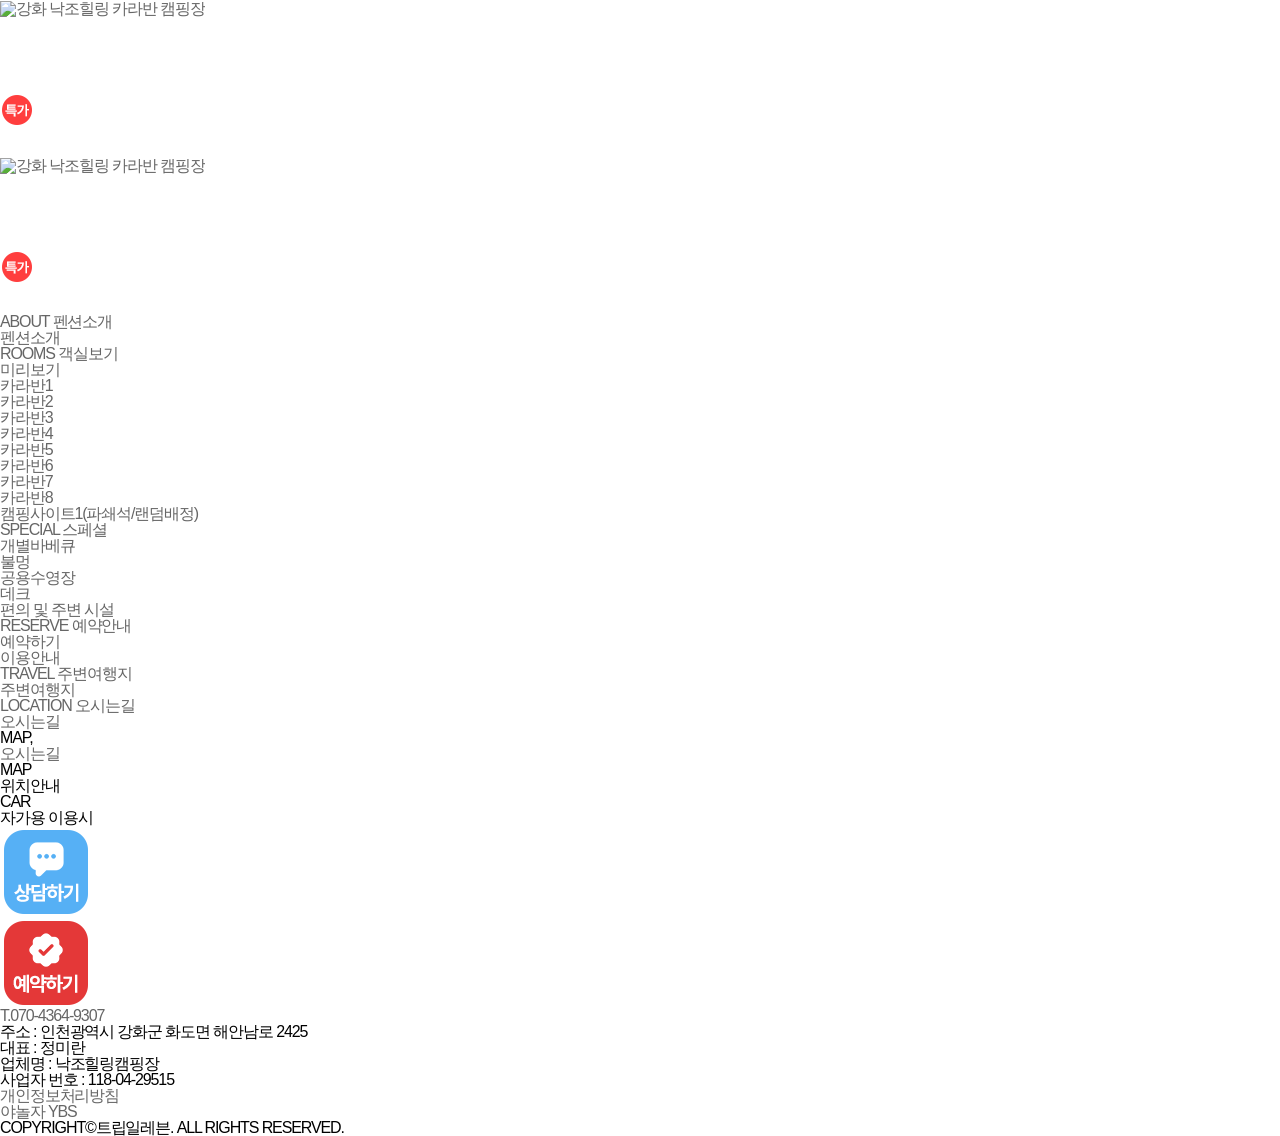
==== directions.html @ 75473fb5 "Deploy site files" ====
<!doctype html>
<html lang="ko">
  <head>
    <meta charset="UTF-8" />
    <!-- 렌더 게이트: 매핑 전 placeholder 깜빡임 방지 (매핑 완료 시 페이드인) -->
    <style>
      html.tpl-loading body {
        opacity: 0;
      }
      body {
        opacity: 1;
        transition: opacity 0.3s ease;
      }
    </style>
    <script>
      document.documentElement.classList.add('tpl-loading');
      window.__tplReveal = function () {
        document.documentElement.classList.remove('tpl-loading');
      };
      setTimeout(function () {
        window.__tplReveal && window.__tplReveal();
      }, 3000);
    </script>
    <meta http-equiv="X-UA-Compatible" content="IE=edge" />
    <meta name="viewport" content="width=device-width, initial-scale=1.0" />
    <meta property="og:type" content="website" />
    <title data-page-title>강화 낙조힐링 카라반 캠핑장 - 오시는길</title>
    <link rel="icon" href="data:," />
    <link rel="stylesheet" type="text/css" href="styles/theme.css" />
    <link rel="stylesheet" type="text/css" href="styles/reset.css" />
    <link rel="stylesheet" type="text/css" href="styles/style.css" />
    <link
      rel="stylesheet"
      type="text/css"
      href="//cdn.jsdelivr.net/npm/swiper@8/swiper-bundle.min.css"
    />
    <!-- Open Graph Meta Tags for Social Media -->
  <meta property="og:type" content="website" />
  <meta property="og:title" content="강화 낙조힐링 카라반 캠핑장 - 오시는길" />
  <meta property="og:description" content="편안하고 여유롭게 느끼는 캠핑의 낭만, 강화 낙조 힐링 카라반 캠핑장입니다. 카라반, 캠핑사이트, 야외 수영장, 불멍을 즐겨보세요" />
  <meta property="og:image" content="https://bookingplay-media.s3.amazonaws.com/item_images/2026/04/16/Sn2TgAZP3sL9.jpg" />
  <meta property="og:url" content="https://nakjocaravan.co.kr" />

  <!-- Twitter Card Meta Tags -->
  <meta name="twitter:card" content="summary_large_image" />
  <meta name="twitter:title" content="강화 낙조힐링 카라반 캠핑장 - 오시는길" />
  <meta name="twitter:description" content="편안하고 여유롭게 느끼는 캠핑의 낭만, 강화 낙조 힐링 카라반 캠핑장입니다. 카라반, 캠핑사이트, 야외 수영장, 불멍을 즐겨보세요" />
  <meta name="twitter:image" content="https://bookingplay-media.s3.amazonaws.com/item_images/2026/04/16/Sn2TgAZP3sL9.jpg" />
  <meta name="naver-site-verification" content="690731ab7ac0579064cecee965c7974b766c776d" />
  <meta name="google-site-verification" content="dnmxm_fKou_vgkKnVerzPWbLE6YfexfHv2MovyJeWHU" />
</head>

  <body oncontextmenu="return false;" onselectstart="return false" ondragstart="return false;">
    <div id="wrap">
      <div id="header-wrap"></div>

      <div id="container">
        <!-- 원본 traffic.html (오시는길).
             원본은 daum roughmap 임베드(고정 key)였으나 좌표 기반 kakao-maps-sdk 로 교체했다. -->
        <section id="content" class="sub6_1 sub_map">
          <div class="sub_visual_wide visual" data-directions-hero-bg>
            <div class="visual_title">
              <strong>MAP,</strong>
              <div class="sub_cate_wrap">
                <ul>
                  <li class="on"><a href="./directions.html">오시는길</a></li>
                </ul>
              </div>
            </div>
          </div>
          <!--// sub_visual -->

          <div class="sub_cont">
            <div class="view_cate_box">
              <div class="sub_title">
                <h3>MAP</h3>
                <p data-directions-body-title>위치안내</p>
              </div>
            </div>
            <div class="map_box sub_inner">
              <div>
                <!-- data-* 속성 : property.latitude / property.longitude -->
                <div id="kakao-map"></div>
                <!-- data-* 속성 : data-property-address (property.address) -->
                <strong data-property-address></strong>
              </div>
            </div>
            <div class="info_box">
              <dl>
                <dt class="view_cate_box">
                  <div class="sub_title">
                    <h3>CAR</h3>
                    <p data-directions-notice-title>자가용 이용시</p>
                  </div>
                </dt>
                <!-- data-* 속성 : data-directions-notice
                     pages.directions.sections[0].notice.description -->
                <dd data-directions-notice></dd>
              </dl>
            </div>
          </div>
          <!--// sub_cont -->
        </section>
      </div>

      <div id="footer-wrap"></div>
    </div>

    <script src="//cdnjs.cloudflare.com/ajax/libs/jquery/3.4.1/jquery.min.js"></script>
    <script src="//cdn.jsdelivr.net/npm/swiper@8/swiper-bundle.min.js"></script>
    <script src="js/image-helpers.js"></script>
    <script src="js/preview-handler.js"></script>
    <script src="js/data-mapper/core/base-mapper.js"></script>
    <script src="js/data-mapper/pages/header-footer-mapper.js"></script>
    <script src="js/data-mapper/pages/directions-mapper.js"></script>
    <script src="js/kakao-maps-sdk.js"></script>
    <script src="js/header-footer-loader.js"></script>
    <script src="js/common.js"></script>
    <script src="js/pages/directions.js"></script>
  </body>
</html>
---- styles/theme.css ----
/* CDN Fonts */
@import url('https://cdn.jsdelivr.net/gh/orioncactus/pretendard/dist/web/static/pretendard.min.css');
@import url('https://fonts.googleapis.com/css2?family=Noto+Serif+KR:wght@300;400;500;600;700&display=swap');
@import url('https://fonts.googleapis.com/css2?family=Noto+Sans+KR:wght@100;300;400;500;700;900&display=swap');
@import url('https://fonts.googleapis.com/css2?family=Cinzel:wght@400;500;600&display=swap');
@import url('https://fonts.googleapis.com/css2?family=Meie+Script&display=swap');

/* CSS Variables */
:root {
  --font-ko-main: 'Pretendard', sans-serif;
  --font-ko-sub: 'Pretendard', sans-serif;
  --font-en-main: 'Cinzel', serif;
  --color-primary: #F7F7F7;
  --color-secondary: #333333;
}
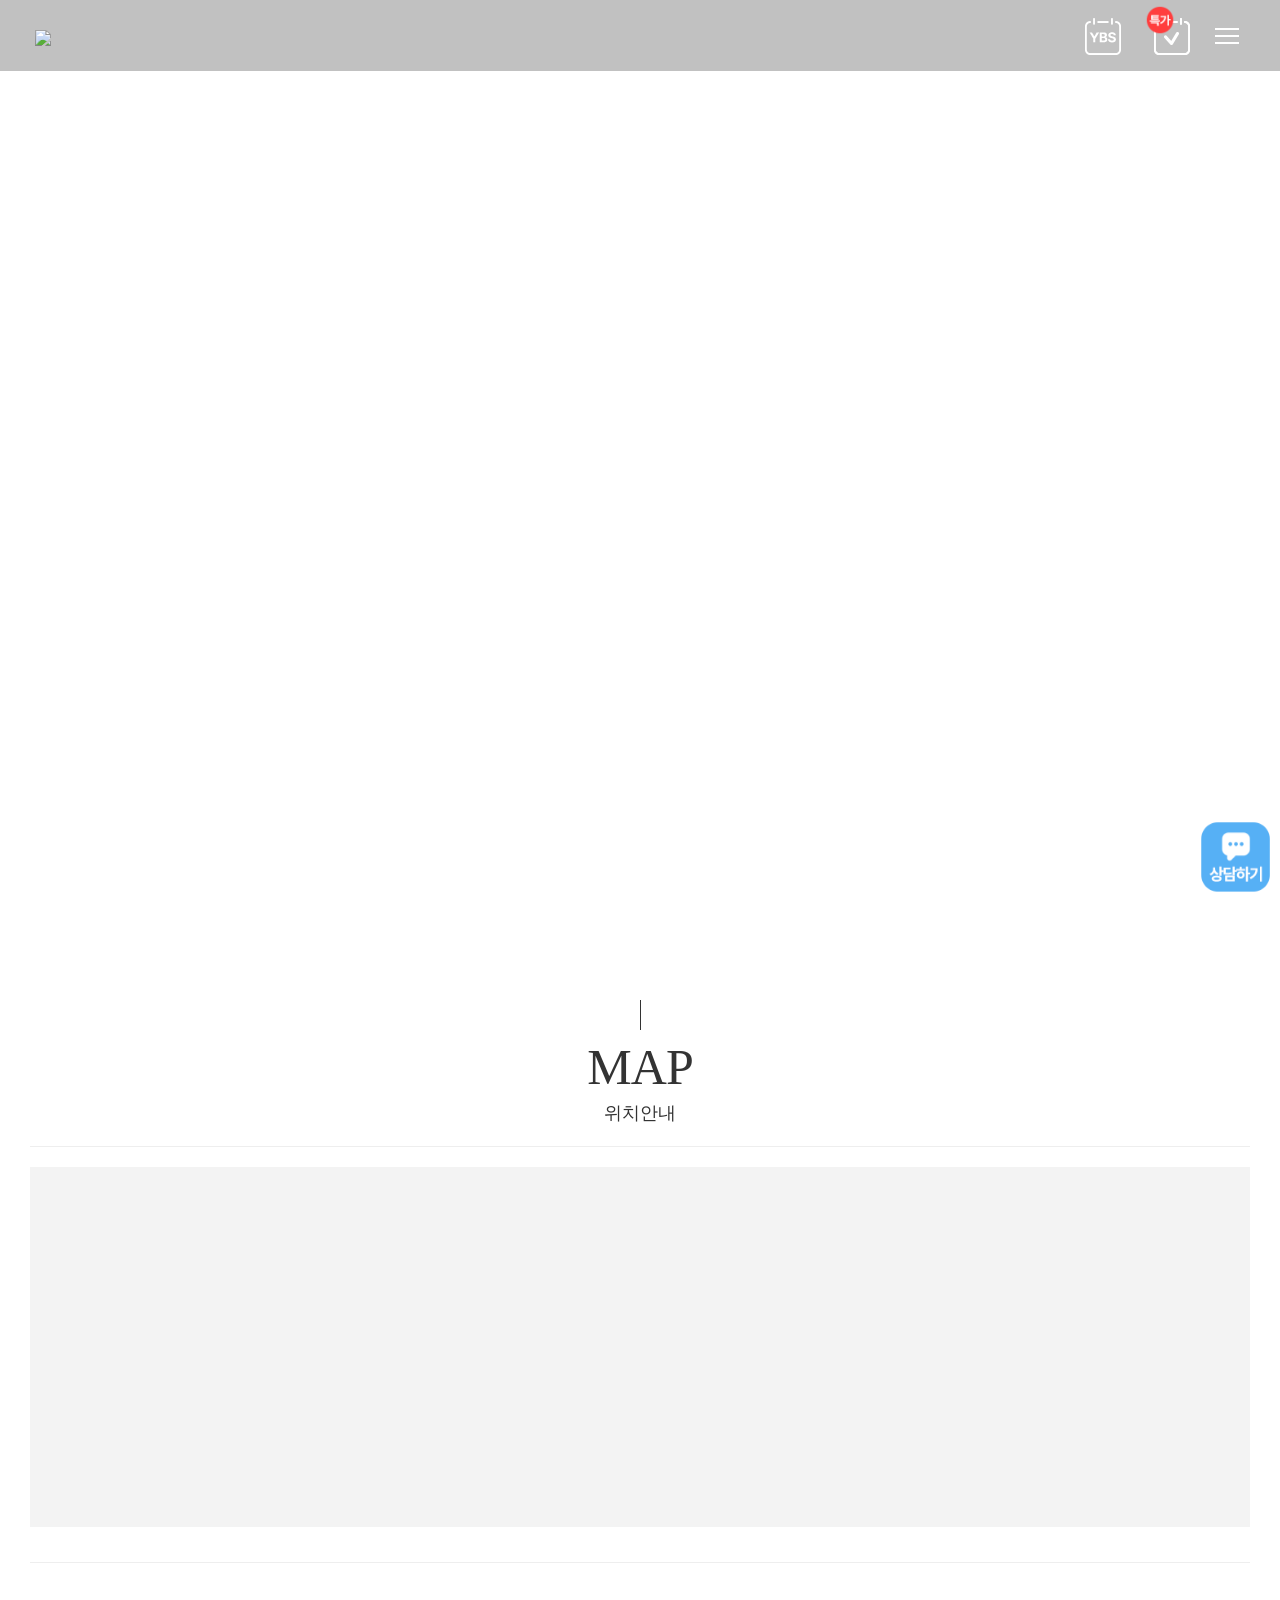
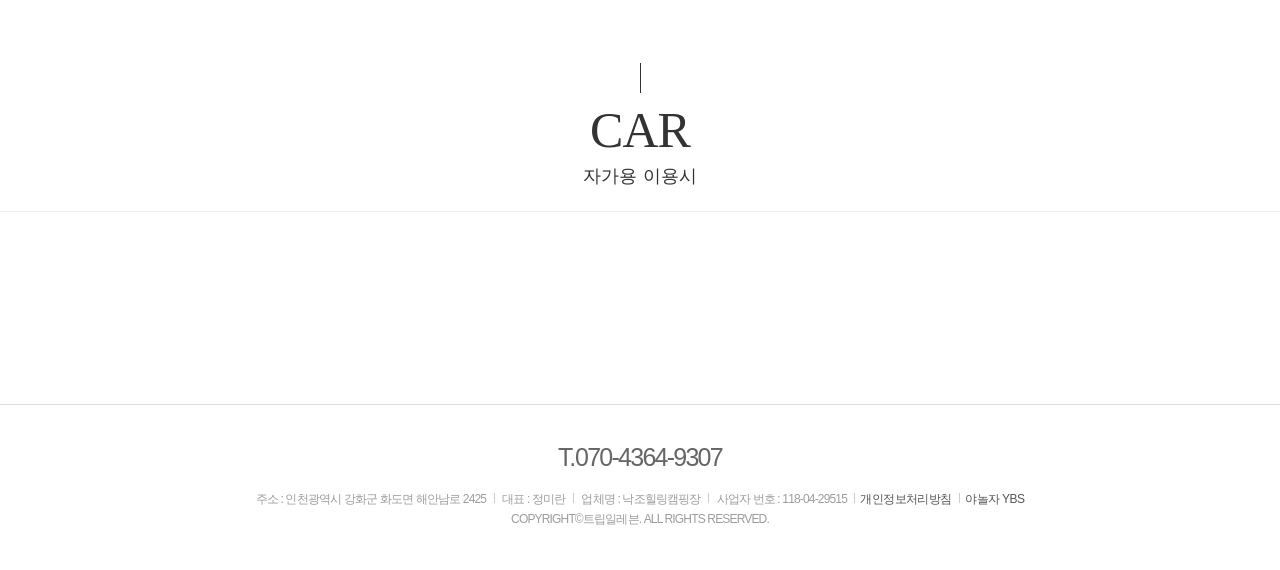
==== commit d3d7ba10: "Update template code and site data" ====
--- a/directions.html
+++ b/directions.html
@@ -58,7 +58,14 @@
         <!-- 원본 traffic.html (오시는길).
              원본은 daum roughmap 임베드(고정 key)였으나 좌표 기반 kakao-maps-sdk 로 교체했다. -->
         <section id="content" class="sub6_1 sub_map">
-          <div class="sub_visual_wide visual" data-directions-hero-bg>
+          <div class="sub_visual_wide visual">
+            <!-- 원본처럼 사진 박스(.sub_visual_box)와 타이틀을 나눠야
+                 모바일에서 타이틀이 사진 아래 흰 띠로 내려간다 -->
+            <div class="sub_visual_box">
+              <!-- data-* 속성 : data-directions-hero-bg
+                   pages.directions.sections[0].hero.images[isSelected][0] -->
+              <div class="sub_visual_bg" data-directions-hero-bg></div>
+            </div>
             <div class="visual_title">
               <strong>MAP,</strong>
               <div class="sub_cate_wrap">
--- a/styles/style.css
+++ b/styles/style.css
@@ -0,0 +1,921 @@
+@charset "utf-8";
+
+/* ============================================================
+   style.css — t-template-B
+   Source design: collineps.com
+
+   Theme variables are defined in styles/theme.css:
+   - --color-primary: light section background (#faf6f0)
+   - --color-secondary: main text/accent color (#333333)
+   - --font-en-main / --font-ko-main / --font-ko-sub
+   ============================================================ */
+
+/*** 공통 ***/
+.clear:after {content:'';display:block;clear:both;}
+.dn {display:none;}
+.for_pc {display:block;}
+.for_t {display:none;}
+.for_m {display:none;}
+
+@media screen and (max-width:1023px){
+	.for_pc {display:none;}
+	.for_t {display:block;}
+	.for_m {display:none;}
+}
+@media screen and (max-width:640px){
+	.for_pc {display:none;}
+	.for_t {display:none;}
+	.for_m {display:block;}
+}
+
+/*** 레이아웃 ***/
+#wrap {min-width:280px;max-width:1920px;margin:0 auto;overflow:hidden;}
+
+/*** 상단 ***/
+.header,
+.header * {transition:all .3s;}
+.header {position:absolute;left:0;top:0;right:0;z-index:91;background:rgba(51,51,51,0.3);}
+.header .hd_inner {width:calc(100% - 70px);margin:0 auto;padding:25px 0;position:relative;box-sizing:border-box;}
+.header .hd_inner.for_pc {display:block;}
+.header .hd_inner.for_m {display:none;}
+.header .hd_inner:after {content:'';display:block;clear:both;}
+.header .logo {display:inline-block;}
+.header .logo a {font-size:0;display:block;height:100%;}
+.header .logo img {height:100%;}
+.header .logo2 {display:none;}
+.header .hd_right {position:absolute;right:0;top:50%;transform:translateY(-50%);font-size: 0;}
+.header .hd_right .hd_sns_btn,
+.header .hd_right .hd_sns_btn a,
+.header .hd_right .btn_hd_res,
+.header .hd_right .btn_menu {display:inline-block;vertical-align:middle;}
+.header .hd_right .hd_sns_btn a {font-size: 10px;color:#fff;text-align: center;text-shadow: 0px 0px 10px rgb(0 0 0 / 50%);}
+.header .hd_right .hd_sns_btn a + a {margin-left:15px;}
+.header .hd_right .hd_sns_btn a span {display:block;margin-top: 5px;letter-spacing: .1px;}
+.header .hd_right .btn_hd_res {margin-left:15px;}
+.header .hd_right .btn_hd_res img {display:block;height:100%;width:auto;}
+.header .hd_right .btn_hd_special {position:relative;}
+.header .hd_right .btn_hd_special .reser_price {display:inline-block;vertical-align:middle;width:30px;height:30px;position:absolute;left:0;top:0;z-index:2;}
+.header .hd_right .btn_hd_res:hover {text-decoration:underline;}
+.header .hd_right .btn_menu {margin-left:10px;cursor:pointer;}
+.header .hd_right .btn_menu img {height:100%;}
+/* 네이버(socialLinks.blog) 버튼 — 원본 nrbr.kr: img height 35px, a margin-right 10px
+   인스타그램(socialLinks.instagram) 버튼 — 원본에 없어 네이버 버튼과 같은 규칙을 쓴다 */
+.header .hd_right .btn_hd_naver a,
+.header .hd_right .btn_hd_insta a {margin-right:10px;}
+.header .hd_right .btn_hd_naver img,
+.header .hd_right .btn_hd_insta img {height:35px;}
+/* 카테고리 */
+.aside .btn_close {display:none;}
+.aside {}
+.aside .aisde_inner {position:fixed;right:-100%;top:0;height:100%;z-index:991;width:400px;overflow-y:auto;background:#fff;border-right:1px solid #ddd;transition:all .6s;}
+.aside.on .aisde_inner {right:0;}
+.aside .aside_box {height:100%;}
+.aside .btn_close {position:absolute;right:30px;top:30px;background-size:auto 100%;z-index:992;}
+.aside.on .btn_close {display:block;}
+.aside .aside_box {padding:100px 50px;box-sizing:border-box;}
+.aside .aside_box a {letter-spacing:.2px;}
+.aside .aside_box ul .depth1 {}
+.aside .aside_box ul .depth1 + .depth1 {margin-top:15px;}
+.aside .aside_box ul .depth1 .depth1_a {font-family:var(--font-ko-sub);font-size:30px;line-height:1.66;transition:all .25s;opacity:0.7;position:relative;color:#111;}
+.aside .aside_box ul .depth1 .depth1_a span {opacity:0;font-family:var(--font-ko-sub);display:inline-block;vertical-align:middle;font-size:15px;padding-left:10px;}
+.aside .aside_box ul .depth1 ul {width:calc(100% + 20px);margin-left:-20px;padding:0 20px;box-sizing:border-box;}
+.aside .aside_box ul .depth1 ul li {display:inline-block;vertical-align:middle;margin-left:20px;}
+.aside .aside_box ul .depth1 ul li a {font-size:14px;line-height:1.42;color:#444;opacity:.7;}
+.aside .aside_box ul .depth1:hover .depth1_a span,
+.aside .aside_box ul .depth1:hover ul li a {opacity:1;}
+
+@media screen and (max-width:1280px){
+}
+@media only screen and (max-width:1200px) {
+	.header .logo {height:45px;}
+    .header .hd_inner {width:calc(100% - 60px);padding:20px 0;}
+}
+@media only screen and (max-width:1023px) {
+	.header {background:rgba(51,51,51,0.3);position:absolute;}
+	.header .logo {height:40px;}
+	.header .hd_inner.for_pc {display:none;}
+	.header .hd_inner.for_m {display:block;}
+	.header .hd_right .btn_hd_res {height: 100%;margin-left:15px;}
+	.header .hd_right .btn_hd_special .reser_price {width:30px;height:30px;}
+    .header .hd_right .btn_menu {margin-left:5px;}
+}
+@media only screen and (max-width:860px) {
+	.header .logo {height:35px;}
+    .header .hd_inner {width:calc(100% - 30px);padding:15px 0;}
+	.header .hd_right .btn_hd_res {height:auto;}
+
+	/* 카테고리 */
+	.aside .btn_close {right:20px;top:20px;width:40px;}
+	.aside .aside_box {padding:40px 50px;}
+	.aside .aside_box ul .depth1 .depth1_a {font-size:25px;}
+}
+@media only screen and (max-width:767px) {
+
+}
+@media only screen and (max-width:640px) {
+	.header .logo {height:55px;}
+    .header .hd_inner,
+    .header.on .hd_inner {width:calc(100% - 30px);}
+    .header .hd_right .btn_menu {margin-left:0;}
+    .header .hd_right .btn_hd_res,
+    .header .hd_right .hd_sns_btn a + a {margin-left:0px;}
+
+	/* 카테고리 */
+	.aside .aisde_inner {width:100%;}
+	.aside .btn_close {right:15px;top:15px;width:27px;}
+	.aside .aside_box {padding:30px 40px;}
+	.aside .aside_box ul .depth1 .depth1_a {font-size:20px;}
+	.aside .aside_box ul .depth1 ul li a {font-size:13px;}
+}
+@media only screen and (max-width:479px) {
+	/* 카테고리 */
+    .aside {width:calc(100% - 50px);}
+}
+
+/*** 하단 ***/
+.footer_wrap {overflow:hidden;text-align:center;word-break:keep-all;padding:40px 0;border-top:1px solid #ddd;}
+.footer_wrap a {letter-spacing:-.05em;}
+.footer_wrap .footer {overflow:hidden;text-align:center;}
+.footer_wrap .footer .tel {font-size:25px;padding-bottom:20px;font-weight:400;}
+.footer_wrap .footer .address {font-size:12px;line-height:1.66;color:#9c9c9c;}
+.footer_wrap .footer .address a {color:#555;font-weight:500;}
+.footer_wrap .footer .address p {display:inline-block;}
+.footer_wrap .footer .address p + p:before {content:'';display:inline-block;width:1px;height:10px;background:#ccc;margin:0 5px;}
+.footer_wrap .copy {text-align:center;font-size:12px;line-height:1.66;color:#9c9c9c;}
+.footer_wrap .copy a {color:inherit;}
+.ft_btn_reserve.on {position:fixed; bottom:80px; right:7px; z-index:999;}
+.ft_btn_reserve.on > a > img{width:75px; height:75px}
+.ft_kakao {position:fixed;bottom: 30px;z-index: 9;background:transparent;left: 30px;width:70px;}
+.ft_kakao img {width:100%;}
+
+@media only screen and (max-width:860px) {
+	.footer_wrap .footer .address p:nth-of-type(1) {display:block;}
+}
+@media only screen and (max-width:767px) {
+	.footer_wrap {}
+	.footer_wrap .footer {}
+	.footer_wrap .footer .address p:nth-of-type(2):before {display:none;}
+	.footer_wrap .copy {}
+}
+@media only screen and (max-width:640px) {
+	.footer_wrap {padding:20px 0;}
+	.footer_wrap .footer {padding:0 15px 10px;}
+	.footer_wrap .footer .address p + p {}
+    .ft_kakao {bottom:50px;left:10px;width:55px;}
+    .ft_kakao.on {bottom:100px;}
+}
+@media only screen and (max-width:479px) {
+}
+
+/* t-template-B dynamic asset overrides */
+.header .logo .logo_text {font-family:var(--font-ko-main);font-size:26px;line-height:1.2;color:#fff;letter-spacing:-.04em;}
+.header .hd_right .btn_hd_res a {display:block;height:100%;}
+.header .hd_right .btn_menu {width:36px;height:36px;position:relative;}
+.header .hd_right .btn_menu:before,
+.header .hd_right .btn_menu:after,
+.header .hd_right .btn_menu span {content:'';display:block;position:absolute;left:6px;right:6px;height:2px;background:#fff;}
+.header .hd_right .btn_menu:before {top:10px;}
+.header .hd_right .btn_menu span {top:17px;}
+.header .hd_right .btn_menu:after {top:24px;}
+.aside .btn_close {width:32px;height:32px;}
+.aside .btn_close:before,
+.aside .btn_close:after {content:'';display:block;position:absolute;left:4px;right:4px;top:15px;height:2px;background:#111;}
+.aside .btn_close:before {transform:rotate(45deg);}
+.aside .btn_close:after {transform:rotate(-45deg);}
+.visual .main_visual_box .visual_img {width:min(72vw, 760px);text-align:center;}
+.visual .main_visual_box .visual_img strong {position:static;display:block;font-family:var(--font-ko-main);font-size:58px;text-align:center;text-shadow:0 0 18px rgb(0 0 0 / 35%);letter-spacing:-.02em;}
+.visual .main_visual_box .visual_img p {margin-top:12px;font-size:16px;line-height:1.6;color:#fff;text-align:center;text-shadow:0 0 12px rgb(0 0 0 / 45%);}
+.visual .swiper-button-next:before,
+.visual .swiper-button-prev:before {display:block;width:100%;height:100%;line-height:56px;border:1px solid rgba(255,255,255,.85);box-sizing:border-box;color:#fff;font-size:35px;text-align:center;text-shadow:0 0 8px rgb(0 0 0 / 35%);}
+.main_visual.visual .swiper-button-next:before,
+.main_visual.visual .swiper-button-prev:before,
+.sub_visual_wide.visual .swiper-button-next:before,
+.sub_visual_wide.visual .swiper-button-prev:before {display:none;}
+.visual .swiper-button-next:before {content:'\203A';}
+.visual .swiper-button-prev:before {content:'\2039';}
+.bnr_sld .spe_list .swiper-button-next:before,
+.bnr_sld .spe_list .swiper-button-prev:before {display:none;}
+.bnr_sld .spe_list .swiper-button-next:before {content:'\203A';}
+.bnr_sld .spe_list .swiper-button-prev:before {content:'\2039';}
+
+@media only screen and (max-width:1023px) {
+  .header .logo .logo_text {color:#fff;font-size:24px;}
+  .header .hd_right .btn_hd_res a {border-color:rgba(255,255,255,.75);color:#fff;}
+  .header .hd_right .btn_menu:before,
+  .header .hd_right .btn_menu:after,
+  .header .hd_right .btn_menu span {background:#fff;}
+  .visual .main_visual_box .visual_img strong {font-size:48px;}
+  .visual .main_visual_box .visual_img p {font-size:15px;}
+}
+
+@media only screen and (max-width:860px) {
+  .header .logo .logo_text {font-size:20px;}
+  .visual .main_visual_box .visual_img strong {font-size:38px;}
+  .visual .main_visual_box .visual_img p {font-size:14px;}
+}
+
+@media only screen and (max-width:640px) {
+  .visual .main_visual_box .visual_img {width:80%;}
+  .visual .main_visual_box .visual_img strong {font-size:26px;}
+  .visual .main_visual_box .visual_img p {font-size:12px;}
+}
+
+/*** 메인 ***/
+/* 메인 공통 */
+.main .inner {width:1400px;margin:0 auto;box-sizing:border-box;}
+.main .inner .inner {padding:0;}
+.main_title {padding-top:100px;text-align:center;} 
+.main_title:before {content:'';display:none;width:1px;height:30px;background:var(--color-secondary);margin:0 auto;}
+.main_title span {font-size:11px;line-height:1;letter-spacing:.01em;font-family:var(--font-ko-sub);display:block;}
+.main_title h3 {font-size:50px;line-height:1.36;color:var(--color-secondary);letter-spacing:-0.02em;font-family:var(--font-en-main);}
+.main_title p {font-size:15px;line-height:1.4;letter-spacing:.002em;color:var(--color-secondary);font-family:var(--font-ko-sub);}
+.swiper-container .swiper-button-prev,
+.swiper-container .swiper-button-next {width:auto;height:auto;cursor: pointer;opacity:1;}
+.swiper-container .swiper-button-prev:after,
+.swiper-container .swiper-button-next:after {display:none;}
+.swiper-container .swiper-button-prev img,
+.swiper-container .swiper-button-next img {display:block;width:100%;height:100%;object-fit:contain;}
+.swiper-container {overflow:hidden;}
+
+/* main_visual */
+.visual {position:relative;z-index:1;}
+.visual .main_visual_box .visual_img {position:absolute;left:50%;top:50%;transform:translate(-50%, -50%);z-index:90;}
+/* 히어로 로고 (index.essence 이미지, index-mapper mapHeroLogo). 원본처럼 원래 크기로 두고
+   좁은 화면에서는 left:50% 박스 폭(화면 절반)까지만 줄어든다 — windmillhill title.png 450 → 375 폭에서 188.
+   위 텍스트용 width(min(72vw, 760px) / 80%)를 풀어야 원본 크기가 된다 */
+.visual .main_visual_box .visual_img.hero_logo {width:auto;}
+.visual .main_visual_box .visual_img.hero_logo img {display:block;max-width:100%;height:auto;}
+.visual .main_visual_box .swiper-container,
+.visual .main_visual_box .swiper-wrapper,
+.visual .main_visual_box .swiper-slide {height:100vh;}
+.visual .main_visual_box strong {font-size:70px;line-height:1.34;letter-spacing:-0.02em;font-family:var(--font-en-main);text-align:right;display:inline-block;position:absolute;right:10%;bottom:30px;z-index:2;color:#fff;}
+.visual .swiper-button-next,
+.visual .swiper-button-prev {width:60px;height:60px;background-size:cover;z-index:20;pointer-events:auto;}
+.visual .swiper-button-next {bottom:66px;right:30px;}
+.visual .swiper-button-prev {bottom:10px;right:30px;}
+
+/* main_room */
+.room_sld_wrap {border-top:1px solid #eee;margin:50px auto 0;padding:60px 0;}
+.room_list_sld.swiper-container {width:1330px;margin: 0 auto;}
+.room_list_sld .swiper-slide {}
+.room_list_sld .swiper-slide > a {position:absolute;left:0;top:0;bottom:0;right:0;z-index:1;}
+.room_list_sld .swiper-slide > div {text-align:center;overflow:hidden;padding-bottom:75px;}
+.room_list_sld .swiper-slide .img {width:100%;height:400px;transition:all .5s;}
+.room_list_sld .swiper-slide:hover .img {transform:scale(1.1);}
+.room_list_sld .swiper-slide strong {margin-top:1.8em;line-height:1.45;font-size:22px;font-family:var(--font-ko-main);display:block;}
+.room_list_sld .swiper-slide p {font-size:15px;line-height:1.4;color:#666;font-family:var(--font-ko-sub);}
+.room_list_sld .swiper-slide .btn_more {display:inline-block;padding:0 1.8em;border:1px solid var(--color-secondary);color:var(--color-secondary);font-size:11px;line-height:3;height:3em;text-align:center;transition:all .6s;position:absolute;bottom:-100%;left:50%;transform:translateX(-50%);font-family:var(--font-ko-sub);}
+.room_list_sld .swiper-slide:hover .btn_more {bottom:30px;}
+
+/* main_bnr */
+.main_bnr {overflow:hidden;background:var(--color-primary);}
+.main_bnr .box {float:left;width:50%;}
+.main_bnr .box .main_title {padding-top:75px;}
+.main_bnr .main_title h3 {font-size:62px;line-height:1.37;font-family:var(--font-en-main);color:var(--color-secondary);}
+.main_bnr .main_title p {font-size:15px;color:var(--color-secondary);}
+.main_bnr .memories_img {overflow:hidden;margin:50px auto 0;margin-left:-3px;padding:0 17.1%;width:calc(100% + 3px);box-sizing:border-box;}
+.main_bnr .memories_img li {float:left;margin-left:3px;margin-top:3px;width:calc(50% - 3px);height:0;padding-bottom:33%;}
+.main_bnr .memories_img li:nth-of-type(1) {height:0;padding-bottom:66.5%;}
+.main_bnr .bnr_sld {position:relative;}
+.main_bnr .bnr_sld strong {font-size:20px;letter-spacing:2px;color:#fff;position:absolute;left:0;position:absolute;bottom:100px;width:100%;text-align:center;z-index:3;font-family:var(--font-en-main);}
+.main_bnr .bnr_sld .spe_list {}
+.main_bnr .bnr_sld .spe_list .swiper-slide {height:700px;}
+.main_bnr .bnr_sld .spe_list .swiper-button-next,
+.main_bnr .bnr_sld .spe_list .swiper-button-prev {width:60px;height:60px;background-size:cover;}
+.main_bnr .bnr_sld .spe_list .swiper-button-next {bottom:66px;right:30px;}
+.main_bnr .bnr_sld .spe_list .swiper-button-prev {bottom:10px;right:30px;}
+
+/* main_special */
+.main_special {}
+.main_special ul {font-size:0;margin:100px auto;max-width:1120px;text-align:center;}
+.main_special ul li {display:inline-block;vertical-align:top;width:calc(25% - 28px);margin:14px;position:relative;z-index:0;text-align:center;}
+.main_special ul li > a {position:absolute;left:0;top:0;bottom:0;right:0;z-index:1;}
+.main_special ul li .img {width:100%;height:0;padding-bottom:100%;background-size:cover;border-radius:100%;overflow:hidden;transition:all .5s;}
+.main_special ul li:hover .img {transform:scale(0.9)}
+.main_special ul li span {margin-top:1.5em;font-size:20px;line-height:1.35;color:#999;font-family:var(--font-ko-sub);display:block;}
+.main_special ul li p {font-size:20px;line-height:1.45;margin:1.5em 0;}
+/* 줄바꿈 자리 (base-mapper balanceListRows) — 현재 열 수(4 / 3)에 맞는 것만 켠다. 2열(≤640)은 그대로 */
+.main_special ul li.row-break {display:none;width:100%;height:0;margin:0;}
+@media only screen and (min-width:861px) {
+	.main_special ul li.row-break-c4 {display:block;}
+}
+@media only screen and (min-width:641px) and (max-width:860px) {
+	.main_special ul li.row-break-c3 {display:block;}
+}
+
+
+@media only screen and (max-width:1450px) {
+    /* 메인 공통 */
+    .main .inner {width:100%;padding:0 30px;}
+	
+	/* main_room */
+	.room_list_sld.swiper-container {width:calc(100% - 60px);}
+
+	/* main_bnr */
+	.main_bnr .main_title h3 {font-size:50px;}
+	.main_bnr .memories_img {padding:0 12%;}	
+}
+@media only screen and (max-width:1200px) {
+	/* main_bnr */
+	.main_bnr .memories_img {padding:0 8%;}
+}
+@media only screen and (max-width:1023px) {
+    /* 메인 공통 */
+	.main_title {padding-top:80px;} 
+	.main_title h3 {font-size:45px;}
+
+    /* main_visual */
+    .visual .main_visual_box .swiper-container,
+    .visual .main_visual_box .swiper-wrapper,
+    .visual .main_visual_box .swiper-slide {height:750px;}
+	.visual .swiper-button-next,
+	.visual .swiper-button-prev {width:50px;height:50px;}
+	.visual .swiper-button-next {bottom:55px;}
+	.visual .swiper-button-prev {bottom:10px;}
+	
+	/* main_room */
+	.room_sld_wrap {padding:50px 0 0;margin:50px 0 0;}
+	.room_list_sld .swiper-slide > div {padding-bottom:45px;}
+	.room_list_sld .swiper-slide .img {height:350px;}
+	.room_list_sld .swiper-slide:hover .img {transform:none;}
+	.room_list_sld .swiper-slide strong {font-size:20px;}
+	.room_list_sld .swiper-slide .btn_more {display:none;}
+	
+	/* main_bnr */
+	.main_bnr .box {float:inherit;width:100%;}
+	.main_bnr .box .main_title {padding-top:65px;}
+	.main_bnr .main_title h3 {font-size:40px;}
+	.main_bnr .memories_img {padding:0 20.1%;width:100%;margin:30px auto 20px;}
+	.main_bnr .bnr_sld strong {font-size:18px;}
+	.main_bnr .bnr_sld .spe_list .swiper-slide {height:600px;}
+	.main_bnr .bnr_sld .spe_list .swiper-button-next,
+	.main_bnr .bnr_sld .spe_list .swiper-button-prev {width:50px;height:50px;}
+	.main_bnr .bnr_sld .spe_list .swiper-button-next {bottom:55px;}
+	.main_bnr .bnr_sld .spe_list .swiper-button-prev {bottom:10px;}
+	
+	/* main_special */
+	.main_special ul {margin:80px auto;max-width:100%;}
+	.main_special ul li {width:calc(25% - 14px);margin:14px 7px;}
+	.main_special ul li:hover .img {transform:none;}
+	.main_special ul li span,
+	.main_special ul li p {font-size:18px;}
+}
+@media only screen and (max-width:860px) {
+    /* 메인 공통 */
+	.main_title {padding-top:60px;} 
+	.main_title span {font-size:10px;}
+	.main_title h3 {font-size:38px;}
+
+	/* main_visual */
+    .visual .main_visual_box .swiper-container,
+    .visual .main_visual_box .swiper-wrapper,
+    .visual .main_visual_box .swiper-slide {height:550px;}
+	.visual .swiper-button-next,
+	.visual .swiper-button-prev {width:40px;height:40px;right:10px;}
+	.visual .swiper-button-next {bottom:48px;}
+	.visual .swiper-button-prev {bottom:10px;}
+
+	/* main_room */
+	.room_sld_wrap {padding:40px 0 0;margin:40px 0 0;}
+	.room_list_sld .swiper-slide > div {padding-bottom:45px;}
+	.room_list_sld .swiper-slide .img {height:300px;}
+	
+	/* main_bnr */
+	.main_bnr .box .main_title {padding-top:55px;}
+	.main_bnr .main_title h3 {font-size:30px;}
+	.main_bnr .memories_img {padding:0 15%;}
+	.main_bnr .bnr_sld strong {font-size:16px;}
+	.main_bnr .bnr_sld .spe_list .swiper-slide {height:500px;}
+	.main_bnr .bnr_sld .spe_list .swiper-button-next,
+	.main_bnr .bnr_sld .spe_list .swiper-button-prev {width:40px;height:40px;right:10px;}
+	.main_bnr .bnr_sld .spe_list .swiper-button-next {bottom:48px;}
+	.main_bnr .bnr_sld .spe_list .swiper-button-prev {bottom:10px;}
+	
+	/* main_special */
+	.main_special ul {margin:60px auto;text-align:center;}
+	.main_special ul li {width:calc(33.3% - 15px);margin:15px 7.5px;}
+	.main_special ul li span,
+	.main_special ul li p {font-size:16px;}
+}
+@media only screen and (max-width:767px) {
+}
+@media only screen and (max-width:640px) {
+    /* 메인 공통 */
+    .main .inner {padding:0 20px;}
+	.main_title {padding-top:50px;} 
+	.main_title span {font-size:8px;}
+	.main_title h3 {font-size:30px;}
+	.main_title p {font-size:13px;}
+
+	/* main_visual */
+    .visual .main_visual_box .swiper-container,
+    .visual .main_visual_box .swiper-wrapper,
+    .visual .main_visual_box .swiper-slide {height: 280px;}
+	.visual .swiper-button-next,
+	.visual .swiper-button-prev {width:35px;height:35px;}
+	.visual .swiper-button-next {bottom:43px;}
+	.visual .swiper-button-prev {bottom:10px;}
+
+	/* main_room */
+	.room_sld_wrap {padding:30px 0 0;margin:30px 0 0;}
+	.room_list_sld.swiper-container {width:calc(100% - 40px);}
+	.room_list_sld .swiper-slide > div {padding-bottom:45px;}
+	.room_list_sld .swiper-slide .img {height:250px;}
+	.room_list_sld .swiper-slide strong {font-size:18px;}
+	.room_list_sld .swiper-slide p {font-size:14px;}
+	
+	/* main_bnr */
+	.main_bnr .box .main_title {padding-top:45px;}
+	.main_bnr .main_title h3 {font-size:32px;}
+	.main_bnr .memories_img {padding:0;}
+	.main_bnr .bnr_sld strong {font-size:14px;bottom:40px;}
+	.main_bnr .bnr_sld .spe_list .swiper-slide {height:400px;}
+	.main_bnr .bnr_sld .spe_list .swiper-button-next,
+	.main_bnr .bnr_sld .spe_list .swiper-button-prev {width:35px;height:35px;}
+	.main_bnr .bnr_sld .spe_list .swiper-button-next {bottom:43px;}
+	.main_bnr .bnr_sld .spe_list .swiper-button-prev {bottom:10px;}
+	
+	/* main_special */
+	.main_special ul {margin:50px auto;}
+	.main_special ul li {width:calc(50% - 15px);margin:15px 7.5px;}
+	.main_special ul li span,
+	.main_special ul li p {font-size:15px;}
+}
+@media only screen and (max-width:479px) {
+	/* main_room */
+	.room_list_sld .swiper-slide .img {height:200px;}
+
+	/* main_bnr */
+	.main_bnr .bnr_sld .spe_list .swiper-slide {height:300px;}
+}
+
+
+/*** 서브 ***/
+.sub_inner {width:1400px;margin:0 auto;box-sizing:border-box;word-break:keep-all;}
+
+/* 서브 비주얼 */
+.visual {position:relative;z-index:1;}
+.visual .sub_visual_box {}
+.visual .sub_visual_box .visual_img {position:absolute;left:50%;top:50%;transform:translate(-50%, -50%);z-index:90;}
+.visual .sub_visual_box .swiper-container,
+.visual .sub_visual_box .swiper-wrapper,
+.visual .sub_visual_box .swiper-slide {height:100vh;}
+.sub_visual_wide[data-layout-map-hero-bg],
+.visual .sub_visual_box [data-directions-hero-bg] {height:100vh;}
+
+/* 서브 카테고리 */
+.visual_title {position:absolute;right:10%;bottom:40px;z-index:5;}
+.visual_title strong {font-size:70px;line-height:1.34;letter-spacing:-0.02em;font-family:var(--font-en-main);text-align:right;display:inline-block;color:#fff;}
+.sub_cate_wrap {margin-top:30px;text-align:right;}
+.sub_cate_wrap ul {font-size:0;width:calc(100% + 20px);margin-left:-20px;padding:0 10px;box-sizing:border-box;}
+.sub_cate_wrap ul li {font-size:16px;line-height:1.42;margin-left:20px;display:inline-block;vertical-align:middle;position:relative;}
+.sub_cate_wrap ul li:before {content:'';display:inline-block;width:2px;height:2px;border-radius:100%;margin:0 5px 4px 0;background:#fff;}
+.sub_cate_wrap ul li.on:after {content:'';display:block;width:100%;height:1px;position:absolute;top:100%;left:0;background:#fff;z-index:1;}
+.sub_cate_wrap ul li a {color:#fff;}
+
+/* 서브 타이틀 */
+.sub_title {padding-top:100px;text-align:center;} 
+.sub_title:before {content:'';display:none;width:1px;height:30px;background:var(--color-secondary);margin:0 auto;}
+.sub_title span {font-size:11px;line-height:1;letter-spacing:.01em;font-family:var(--font-ko-sub);display:block;}
+.sub_title h3 {font-size:50px;line-height:1.36;color:var(--color-secondary);letter-spacing:-0.02em;text-transform: uppercase;font-family:var(--font-en-main);}
+.sub_title p {font-size:15px;line-height:1.4;margin-top:2em;letter-spacing:.002em;color:var(--color-secondary);}
+
+/* 서브 레이아웃 */
+.sub_txt_box {background:var(--color-primary);}
+.sub_txt_box .sub_title {text-align:left;}
+.sub_txt_box .box {margin:30px auto 0;padding-bottom:100px;font-size:0;}
+.sub_txt_box .box .img,
+.sub_txt_box .box .txt {display:inline-block;vertical-align:top;box-sizing:border-box;}
+.sub_txt_box .box .img {width:60%;}
+.sub_txt_box .box .img img {width:100%;}
+.sub_txt_box .box .txt {width:40%;padding-left:50px;font-size:13px;line-height:1.53;margin:3em 0 0;position:relative;letter-spacing:.02em;}
+.sub_txt_box .box .txt:before {content:'About';font-size:200px;color:#2f2f2f;position:absolute;font-family:'Meie Script', cursive;right:0;bottom:calc(100% + 30px);opacity:.1;display:block;line-height:.8;}
+.sub_txt_box .box .txt em {font-size:16px;font-weight:400;margin-bottom:10px;font-style:normal;display:block;}
+.sub_txt_box .box .txt span {display:block;font-size:11px;line-height:1.8;opacity:.5;margin-top:4.5em;letter-spacing:.02em;}
+.sub_txt_box .box .txt .btn_reserve {font-size:13px;line-height:2.92em;padding:0 1.15em;margin-top:2.3em;border:1px solid var(--color-secondary);color:var(--color-secondary);transition:all .5s;display:inline-block;}
+.sub_txt_box .box .txt .btn_reserve:hover {background:var(--color-secondary);color:#fff;}
+.sub_img_box {width:calc(100% + 30px);margin-left:-30px;margin-top:-30px;font-size:0;padding:100px 0;border-bottom:1px solid #eee;}
+.sub_img_box li {width:calc(50% - 30px);margin-left:30px;margin-top:30px;display:inline-block;vertical-align:middle;height: 0;padding-bottom: 32%;}
+.sub_img_box img {width:100%;}
+.sub_img_box.sub_inner {width:1400px;margin:0 auto;border-bottom:0;}
+
+@media only screen and (max-width:1450px) {
+    .sub_inner {width:100%;padding-left:30px;padding-right:30px;}
+
+	/* 서브 레이아웃 */
+	.sub_txt_box .box .txt:before {right:30px;font-size:170px;}
+    .sub_img_box.sub_inner {width:100%;padding-left:30px;padding-right:30px;}
+}
+@media only screen and (max-width:1200px) {
+}
+@media only screen and (max-width:1023px) {
+    /* 서브 비주얼 */
+    .visual .sub_visual_box .swiper-container,
+    .visual .sub_visual_box .swiper-wrapper,
+    .visual .sub_visual_box .swiper-slide {height:750px;}
+    .sub_visual_wide[data-layout-map-hero-bg] {height:750px;}
+    /* 오시는길: 원본은 1023px 이하에서 헤더(흰 배경) 아래로 사진이 이어진다.
+       우리 헤더는 사진 위에 겹치므로 원본의 "맨 위 → 사진 끝" 거리(헤더 80 + 사진 750)만큼 둔다 */
+    .visual .sub_visual_box [data-directions-hero-bg] {height:830px;}
+
+	/* 서브 카테고리 */
+	.visual_title {right:100px;}
+	.visual_title strong {font-size:60px;}
+	
+    /* 서브 타이틀 */
+	.sub_title {padding-top:80px;} 
+	.sub_title h3 {font-size:45px;}
+	
+	/* 서브 레이아웃 */
+	.sub_txt_box .box .txt:before {font-size:150px;}
+	.sub_txt_box .box .txt {margin-top:0;}
+	.sub_img_box {width:calc(100% + 20px);margin-left:-20px;padding:80px 0;}
+	.sub_img_box li {width:calc(50% - 20px);margin-left:20px;margin-top:20px;}
+}
+@media only screen and (max-width:860px) {
+	/* 서브 비주얼 */
+    .visual .sub_visual_box .swiper-container,
+    .visual .sub_visual_box .swiper-wrapper,
+    .visual .sub_visual_box .swiper-slide {height:550px;}
+    .sub_visual_wide[data-layout-map-hero-bg] {height:550px;}
+    /* 원본: 헤더 65 + 사진 550 */
+    .visual .sub_visual_box [data-directions-hero-bg] {height:615px;}
+
+	/* 서브 카테고리 */
+	.visual_title {right: 50px;bottom:20px;}
+	.visual_title strong {font-size:50px;}
+	.sub_cate_wrap ul li {font-size:14px;}
+	
+    /* 서브 타이틀 */
+	.sub_title {padding-top:60px;} 
+	.sub_title span {font-size:10px;}
+	.sub_title h3 {font-size:38px;}
+	
+	/* 서브 레이아웃 */
+	.sub_txt_box .box {padding-bottom:60px;}
+	.sub_txt_box .box .img,
+	.sub_txt_box .box .txt {width:50%;}
+	.sub_txt_box .box .img {}
+	.sub_txt_box .box .txt:before {font-size:100px;}
+	.sub_txt_box .box .txt em {font-size:14px;}
+	.sub_img_box {width:calc(100% + 10px);margin-left:-10px;padding:60px 0;}
+	.sub_img_box li {width:calc(50% - 10px);margin-left:10px;margin-top:10px;}
+}
+@media only screen and (max-width:767px) {
+}
+@media only screen and (max-width:640px) {
+    .sub_inner {padding-left:20px;padding-right:20px;}
+
+	/* 서브 비주얼 */
+	.visual {height: 380px;}
+	.main_visual,
+	.visual .sub_visual_box,
+	.visual .sub_visual_box	.swiper-container,
+	.visual .sub_visual_box .swiper-wrapper,
+	.visual .sub_visual_box .swiper-slide {height: 280px;}
+	.sub_visual_wide[data-layout-map-hero-bg] {height:280px;}
+	/* 오시는길: 원본(map.html)은 헤더 96 + 사진 350 다음에 흰 띠 타이틀 */
+	.sub_map .visual,
+	.sub_map .visual .sub_visual_box {height:auto;}
+	.visual .sub_visual_box [data-directions-hero-bg] {height:446px;}
+
+	/* 서브 카테고리 */
+	.visual_title {position:static;background:#fff;padding:20px 30px;text-align:right;}
+	.visual_title strong {font-size:30px;color:var(--color-secondary);}
+	.sub_cate_wrap {margin-top:10px;}
+	.sub_cate_wrap ul li a {color:var(--color-secondary);}
+	.sub_cate_wrap ul li:before,
+	.sub_cate_wrap ul li.on:after {background:var(--color-secondary);}
+
+    /* 서브 타이틀 */
+	.sub_title {padding-top:50px;} 
+	.sub_title span {font-size:8px;}
+	.sub_title h3 {font-size:30px;}
+	.sub_title p {font-size:13px;}
+	
+	/* 서브 레이아웃 */
+	.sub_txt_box .sub_title {text-align:center;}
+	.sub_txt_box .sub_inner {padding-left:0;padding-right:0;}
+	.sub_txt_box .box {padding-bottom:0;}
+	.sub_txt_box .box .img,
+	.sub_txt_box .box .txt {width:100%;}
+	.sub_txt_box .box .txt:before {display:none;}
+	.sub_txt_box .box .txt {padding:20px;margin-bottom:3.8em;}
+	.sub_txt_box .box .txt span {margin-top:2em;}
+    .sub_img_box.sub_inner {width:100%;padding-left:20px;padding-right:20px;}
+	.sub_img_box {width:100%;margin-left:0;margin-top:0;padding:50px 0;}
+	.sub_img_box li {width:100%;margin-left:0;margin-top:10px;}
+}
+@media only screen and (max-width:479px) {
+	/* 서브 카테고리 */
+	.visual_title {padding:20px 20px;}
+	.visual_title strong {font-size:24px;}
+	
+	/* 서브 레이아웃 */
+	.sub_txt_box .sub_inner {padding-left:15px;padding-right:15px;}
+	.sub_txt_box .box .txt {padding:15px;}
+	.sub_img_box {padding:30px 0;}
+}
+
+/* about */
+.sub1_2 .sub_txt_box .box .txt:before {content:'About';}
+/* main.html 은 원본 about.html + view.html 병합 페이지다.
+   2번째 블록은 원본 view.html(외부전경) 자리라 원본과 같이 'View' 로 적는다.
+   ⚠️ 블록 순서가 백오피스에서 바뀌거나 3개 이상 내려오면 이 가정이 깨진다. */
+.sub1_2 .sub_txt_box[data-block-index='1'] .box .txt:before {content:'View';}
+.sub1_2 .sub_title .main_block_title {font-family:var(--font-ko-main);text-transform:none;}
+.sub1_2 .main_closing h3 {font-family:var(--font-ko-main);text-transform:none;}
+.about_img {width:calc(100% + 30px);margin-left:-30px;font-size:0;padding:100px 0;}
+.about_img li {width:calc(25% - 30px);margin-left:30px;display:inline-block;vertical-align:middle;height: 0;padding-bottom: 26.434%;}
+.about_img li img {width:100%;}
+.sub_inner + .sub_title,
+[data-main-about-blocks] + .main_closing {margin-bottom:100px;border-top:1px solid #eee;}
+.sub_inner + .sub_title p,
+[data-main-about-blocks] + .main_closing p {font-size:18px;}
+
+@media only screen and (max-width:1450px) {
+}
+@media only screen and (max-width:1200px) {
+}
+@media only screen and (max-width:1023px) {
+	.about_img {width:calc(100% + 20px);margin-left:-20px;padding:80px 0;}
+	.about_img li {width:calc(25% - 20px);margin-left:20px;}
+	.sub_inner + .sub_title,
+	[data-main-about-blocks] + .main_closing {margin-bottom:80px;}
+
+}
+@media only screen and (max-width:860px) {
+	.about_img {width:calc(100% + 10px);margin-left:-10px;padding:60px 0;}
+	.about_img li {width:calc(25% - 10px);margin-left:10px;}
+	.sub_inner + .sub_title p,
+	[data-main-about-blocks] + .main_closing p {font-size:16px;}
+	.sub_inner + .sub_title,
+	[data-main-about-blocks] + .main_closing {margin-bottom:60px;}
+}
+@media only screen and (max-width:767px) {
+}
+@media only screen and (max-width:640px) {
+	.about_img {width:calc(100% + 10px);margin-left:-10px;margin-top:-10px;padding:50px 0;}
+	.about_img li {width:calc(50% - 10px);margin-left:10px;margin-top:10px;}
+	.sub_inner + .sub_title p,
+	[data-main-about-blocks] + .main_closing p {font-size:14px;}
+	.sub_inner + .sub_title,
+	[data-main-about-blocks] + .main_closing {margin-bottom:50px;}
+}
+@media only screen and (max-width:479px) {
+}
+
+/* view */
+.view_cate_box .sub_title:before {content:'';display:inline-block;width:1px;height:30px;background:var(--color-secondary);margin:0 auto;}
+.sub_room .view_cate_box .sub_title h3 {font-family:var(--font-ko-sub);font-weight:400;}
+/* 부대시설 상세 타이틀은 한글 시설명을 쓴다 — 객실 상세와 같은 한글 폰트 */
+.sub_special .view_cate_box .sub_title h3 {font-family:var(--font-ko-sub);font-weight:400;text-transform:none;}
+.sub_room .sub_txt_box .box .txt:before {content:"Rooms";}
+.view_cate_box .sub_cate_wrap {text-align:center;}
+.view_cate_box .sub_cate_wrap ul li a {color:var(--color-secondary);}
+.view_cate_box .sub_cate_wrap ul li:before,
+.view_cate_box .sub_cate_wrap ul li.on:after {background:var(--color-secondary);}
+.table_box {margin-top:100px;margin-bottom:100px;}
+.table_default {border-collapse:collapse;border-top:2px solid var(--color-secondary);border-bottom:2px solid #ddd;table-layout:fixed;}
+.price_table thead {font-weight:500;}
+.table_default tr {}
+.table_default th,
+.table_default td {font-size:14px;letter-spacing:-.3px;padding:10px 0;color:#333;vertical-align:middle;text-align:center;box-sizing: border-box;border-right: 1px solid #dcdcdc;border-bottom: 1px solid #dcdcdc;}
+.table_default thead th:last-of-type, 
+.table_default tbody td:last-of-type {border-right:0;}
+.table_default thead th:nth-of-type(1),
+.table_default tbody td:nth-of-type(1) {width:150px;}
+.table_default thead th:nth-of-type(3),
+.table_default tbody td:nth-of-type(3) {width:200px;}
+.table_text {font-size:14px;padding:20px 15px;color:#666;}
+.table_text li {line-height:1.5;}
+.table_text li:before {content:'';display:inline-block;vertical-align:middle;width:2px;height:2px;background:var(--color-secondary);border-radius:100%;margin-right:5px;}
+.table_text li + li {margin-top:5px;}
+.table_text strong {font-weight:500;}
+.table_box .btn_wrap {text-align:center;}
+.table_box .btn_wrap .btn_reserve {font-size:13px;line-height:2.92em;padding:0 1.15em;margin-top:2.3em;border:1px solid var(--color-secondary);color:var(--color-secondary);transition:all .5s;display:inline-block;}
+.table_box .btn_wrap .btn_reserve:hover {background:var(--color-secondary);color:#fff;}
+.sub_room .room_top {margin-top:140px;}
+.room_map {width:1400px;margin:0 auto 100px;}
+.room_map img {width:100%;}
+.room_floorplan {padding:90px 0;border-top:1px solid #e5e5e5;}
+.room_floorplan .sub_title2 {margin-bottom:35px;text-align:center;}
+.room_floorplan .sub_title2 h3 {font-family:var(--font-ko-sub);font-size:24px;font-weight:400;line-height:1.45;color:var(--color-secondary);}
+.room_floorplan .floorplan_img {text-align:center;}
+.room_floorplan .floorplan_img img {display:inline-block;max-width:100%;height:auto;}
+.layout_map_wide img + img {margin-top:40px;}
+
+@media only screen and (max-width:1450px) {
+	.room_top .box .img_r:before {right:30px;font-size:170px;}
+	.room_map {width:100%;}
+}
+@media only screen and (max-width:1200px) {
+}
+@media only screen and (max-width:1023px) {
+	.table_box {margin-top:80px;margin-bottom:80px;}
+	.price_table.for_pc {display:none;}
+	.price_table.for_m {display:block;}
+	.price_table.for_m .table_default thead th,
+	.price_table.for_m .table_default .person {background:#f8f8f8;}
+}
+@media only screen and (max-width:860px) {
+	.table_box {margin-top:60px;margin-bottom:60px;}
+	.table_default th,
+	.table_default td {font-size:13px;}
+	.table_default thead th:nth-of-type(1),
+	.table_default tbody td:nth-of-type(1) {width:100px;}
+	.table_default thead th:nth-of-type(3),
+	.table_default tbody td:nth-of-type(3) {width:auto;}
+	.room_floorplan {padding:70px 0;}
+	.room_floorplan .sub_title2 h3 {font-size:22px;}
+}
+@media only screen and (max-width:767px) {
+}
+@media only screen and (max-width:640px) {
+	.table_box {margin-top:50px;margin-bottom:50px;}
+	.sub_room .visual {height:290px;}
+	.room_floorplan {padding:50px 0;}
+	.room_floorplan .sub_title2 {margin-bottom:25px;}
+	.room_floorplan .sub_title2 h3 {font-size:20px;}
+}
+@media only screen and (max-width:479px) {
+	.table_default th,
+	.table_default td {font-size:12px;}
+	.table_default thead th:nth-of-type(1),
+	.table_default tbody td:nth-of-type(1) {width:90px;}
+	.table_text {font-size:13px;padding:10px;}
+}
+
+/* special */
+.sub_txt {text-align:center;}
+.sub_txt em {font-size:18px;margin-top:1.66em;line-height:1.44;font-weight:400;display:block;font-style:normal;}
+.sub_txt p {font-size:13px;margin-top:10px;line-height:1.5;opacity:.7;}
+.sub_special .sub_img_box ul.special_grid_count_1 li {width:calc(100% - 30px);}
+.sub_special .sub_img_box ul.special_grid_count_2 li {width:calc(50% - 30px);}
+.sub_special .sub_img_box ul.special_grid_count_3 li:nth-child(3) {width:calc(100% - 30px);}
+
+@media only screen and (max-width:1450px) {
+    .special_img.sub_inner {width:100%;padding-left:30px;padding-right:30px;}
+}
+@media only screen and (max-width:1200px) {
+}
+@media only screen and (max-width:1023px) {
+	.sub_special .sub_img_box ul.special_grid_count_1 li {width:calc(100% - 20px);}
+	.sub_special .sub_img_box ul.special_grid_count_2 li {width:calc(50% - 20px);}
+	.sub_special .sub_img_box ul.special_grid_count_3 li:nth-child(3) {width:calc(100% - 20px);}
+}
+@media only screen and (max-width:860px) {
+	.sub_special .sub_img_box ul.special_grid_count_1 li {width:calc(100% - 10px);}
+	.sub_special .sub_img_box ul.special_grid_count_2 li {width:calc(50% - 10px);}
+	.sub_special .sub_img_box ul.special_grid_count_3 li:nth-child(3) {width:calc(100% - 10px);}
+}
+@media only screen and (max-width:767px) {
+}
+@media only screen and (max-width:640px) {
+	.sub_special .visual {height:290px;}
+	/* 원본은 640 이하에서 이미지가 몇 장이든 한 줄에 한 장(.sub_img_box li width:100%)이다.
+	   위 장수별 폭 규칙이 선택자가 더 강해 2장일 때 반반으로 남던 것을 원본처럼 풀어 준다 */
+	.sub_special .sub_img_box ul[class*="special_grid_count_"] li,
+	.sub_special .sub_img_box ul.special_grid_count_3 li:nth-child(3) {width:100%;}
+}
+@media only screen and (max-width:479px) {
+}
+
+/* travel */
+.sub_travel {counter-reset:section;}
+.sub_travel .sub_title h3:after {counter-increment:section;content:"#0" counter(section);font-size:inherit;color:inherit;display:inline-block;vertical-align: bottom;margin-left: 10px;}
+.sub_travel .sub_txt_box:nth-of-type(even) {background:#fff;}
+.sub_travel .sub_txt_box .box .img {aspect-ratio:16 / 10;overflow:hidden;}
+.sub_travel .sub_txt_box .box .img img {width:100%;height:100%;object-fit:cover;}
+.sub_travel .sub_txt_box .box .txt {margin-top:9.23em;}
+.sub_travel .sub_txt_box .box .txt:before {content:'Travel';bottom:calc(100% + 40px);right:-20px;}
+.sub_travel .sub_txt_box .box .txt .btn_reserve {padding:0 1.15em;}
+
+@media only screen and (max-width:1450px) {
+	.sub_travel .sub_txt_box .box .txt:before {right:30px;}
+}
+@media only screen and (max-width:1200px) {
+}
+@media only screen and (max-width:1023px) {
+	.sub_travel .sub_txt_box .box .txt {margin-top: 4.23em;}
+}
+@media only screen and (max-width:860px) {
+	.sub_travel .sub_txt_box .box .txt {margin-top: 0em;}
+	.sub_travel .sub_txt_box .box .txt:before {bottom: calc(100% + 0px);right: 20px;}
+}
+@media only screen and (max-width:767px) {
+}
+@media only screen and (max-width:640px) {
+}
+@media only screen and (max-width:479px) {
+	.sub_travel .sub_txt_box .box .txt .btn_reserve {line-height: 1.7;padding: 7px 1.15em;}
+}
+
+/* reservation */
+.sub_reservation .sub_title p {font-size:18px;margin-top:0;}
+.info_box {padding-bottom:150px;}
+.info_box dl {}
+.info_box dl + dl {}
+.info_box dl .view_cate_box {}
+.info_box dl .view_cate_box .sub_title {}
+.info_box dl .view_cate_box .sub_title p {font-size:18px;margin-top:0;}
+.info_box dl dd {font-size:15px;line-height:1.78;font-weight: 400;margin:1.42em auto 0;padding:2.85em 1.42em 1.42em;border-top:1px solid #eee;color:#6e6e6e;word-break:keep-all;max-width:1400px;}
+.info_box dl dd em {font-style:normal;display:block;}
+
+@media only screen and (max-width:1450px) {
+	.info_box dl dd {max-width: 100%;padding:1.42em;}
+}
+@media only screen and (max-width:1200px) {
+}
+@media only screen and (max-width:1023px) {
+	.info_box {padding-bottom:100px;}
+}
+@media only screen and (max-width:860px) {
+	.info_box {padding-bottom:80px;}
+	.sub_reservation .sub_title p {font-size:16px;}
+	.info_box dl .view_cate_box .sub_title p {font-size:16px;}
+}
+@media only screen and (max-width:767px) {
+}
+@media only screen and (max-width:640px) {
+	.info_box {padding-bottom:50px;}
+}
+@media only screen and (max-width:479px) {
+}
+
+/* map */
+.sub_map .sub_title p {font-size:18px;margin-top:0;}
+.map_box {margin:20px auto 0;}
+.map_box .root_daum_roughmap {width:100% !important;}
+.map_box #kakao-map {width:100%;height:360px;background:#f3f3f3;}
+.map_box > div {padding:20px 0;border:1px solid #eee;border-width:1px 0;}
+.map_box > div strong {font-size:20px;line-height:1.5;padding-top: .75em;font-weight: 400;display:block;font-family: var(--font-ko-main);text-align:center;}
+.sub_map .info_box dl dd {text-align: left;}
+.sub_map .info_box dl dd b {font-weight:600;}
+
+@media only screen and (max-width:1450px) {
+}
+@media only screen and (max-width:1200px) {
+}
+@media only screen and (max-width:1023px) {
+}
+@media only screen and (max-width:860px) {
+	.sub_map .sub_title p {font-size:16px;}
+	.info_box dl .view_cate_box .sub_title p {font-size:16px;}
+}
+@media only screen and (max-width:767px) {
+}
+@media only screen and (max-width:640px) {
+}
+@media only screen and (max-width:479px) {
+}
+
+/* ============================================================
+   우측 하단 플로팅 버튼 — 상담하기 + 예약하기
+   ============================================================ */
+
+/* 예약하기(bottom:80px) 아래에 깔린다.
+   ⚠️ 노출 여부는 매퍼가 정한다 — 총판A(`partnerType === 'distributor_a'`)이고
+      `tripPropertyId` 가 있을 때만 뜬다. PC·모바일 모두 해당한다. */
+#talk_custom_button {
+  position: fixed;
+  right: 7px;
+  bottom: 6px;
+  cursor: pointer;
+  z-index: 999;
+}
+
+#talk_custom_button img {
+  width: 75px;
+  height: 75px;
+  display: block;
+}
+
+/* ⚠️ 상담하기가 빠지면(총판B / 판매대행 / tripPropertyId 없음) 예약하기 아래가
+   빈 채로 떠 있게 된다. 매퍼가 루트에 찍는 `data-consult` 로 바닥에 붙인다.
+   예약하기 자체는 파트너 타입과 무관하게 `.for_m` 미디어쿼리로만 갈린다. */
+[data-consult='off'] .ft_btn_reserve.on {
+  bottom: 6px;
+}
+
+/* ── 푸터 농어촌민박사업자 이미지 (템플릿 확장) ─────────────────────
+   customFields.footer.ruralStayMark 가 있을 때만 매퍼가 노출한다(마크업 기본 숨김).
+   푸터 맨 위(전화번호 위) 가운데. 세로형(마크 + 신고번호 박스)이라 폭을 고정(PC 180px / 모바일 160px)하고
+   높이는 비율에 맡긴다. 신고번호가 읽히도록 모바일에서도 160px 아래로 줄이지 않는다. */
+.footer_wrap .footer .ft_rural_stay_mark_wrap {
+  display: flex;
+  justify-content: center;
+  padding: 0 0 16px;
+}
+.footer_wrap .footer .ft_rural_stay_mark {
+  display: block;
+  width: 180px;
+  height: auto;
+  max-width: 100%;
+  object-fit: contain;
+}
+@media only screen and (max-width: 767px) {
+  .footer_wrap .footer .ft_rural_stay_mark {
+    width: 160px;
+  }
+}
